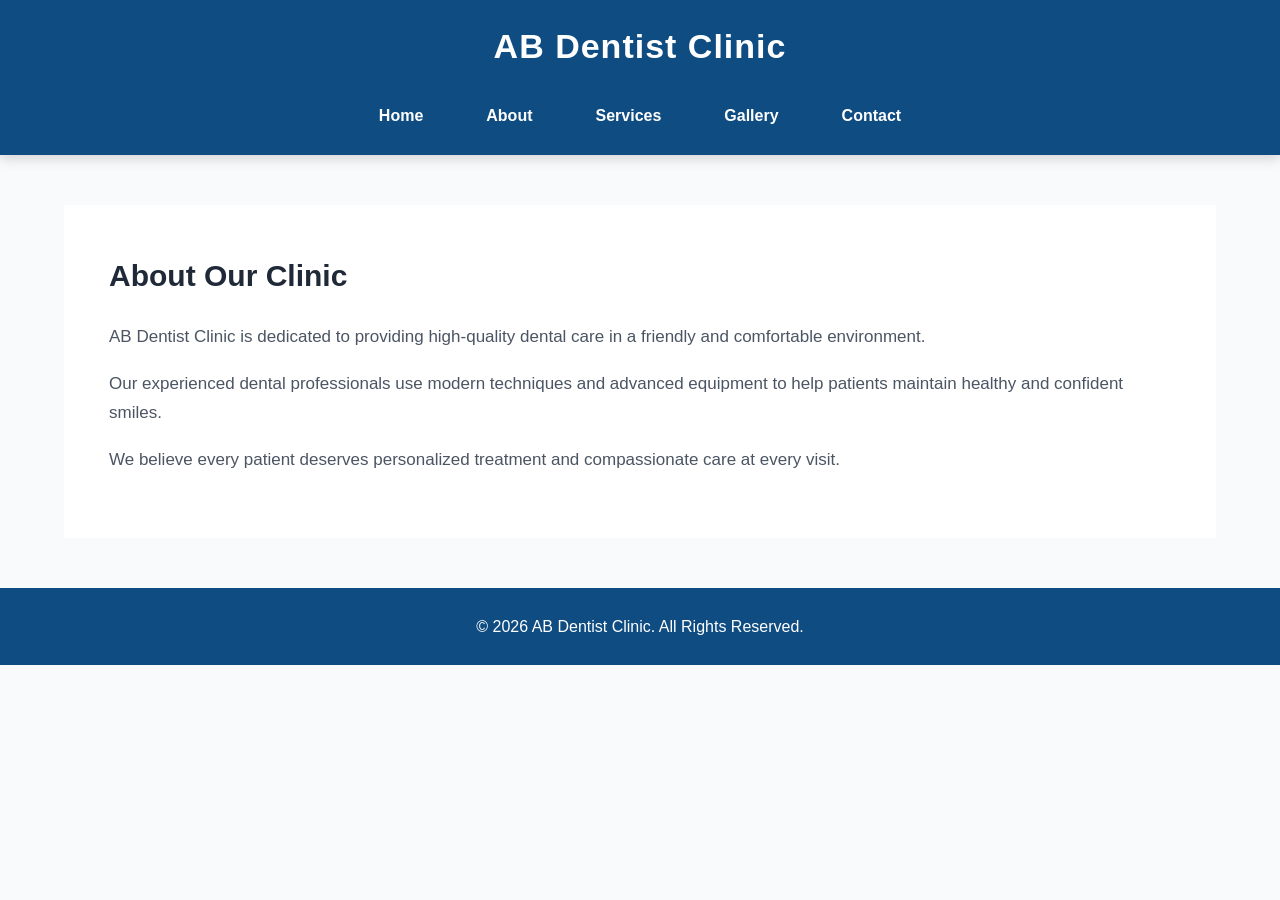
==== pages/about.html @ 83d5a28c "Initial commit - AB Dentist Website" ====
<!DOCTYPE html>
<html lang="en">

<head>

    <meta charset="UTF-8">

    <meta name="viewport"
          content="width=device-width, initial-scale=1.0">

    <title>About Us | AB Dentist Clinic</title>

    <meta name="description"
          content="Learn more about AB Dentist Clinic.">

    <link rel="stylesheet"
          href="../assets/css/style.css">

    <link rel="stylesheet"
          href="../assets/css/responsive.css">

</head>

<body>

    <!-- Header -->

    <header>

        <h1>AB Dentist Clinic</h1>

        <nav>

            <a href="../index.html">Home</a>

            <a href="about.html">About</a>

            <a href="services.html">Services</a>

            <a href="gallery.html">Gallery</a>

            <a href="contact.html">Contact</a>

        </nav>

    </header>

    <!-- Main Content -->

    <main>

        <section>

            <h2>About Our Clinic</h2>

            <p>
                AB Dentist Clinic is dedicated to providing high-quality dental
                care in a friendly and comfortable environment.
            </p>

            <p>
                Our experienced dental professionals use modern techniques and
                advanced equipment to help patients maintain healthy and
                confident smiles.
            </p>

            <p>
                We believe every patient deserves personalized treatment and
                compassionate care at every visit.
            </p>

        </section>

    </main>

    <!-- Footer -->

    <footer>

        <p>
            © 2026 AB Dentist Clinic. All Rights Reserved.
        </p>

    </footer>

    <script src="../assets/js/script.js"></script>

</body>

</html>
---- assets/css/style.css ----
/* =====================================================
   AB Dentist Website
   Global Styles
   Version 2.0
   ===================================================== */

/* =====================================================
   Design System
   ===================================================== */

/* =====================================================
   DESIGN SYSTEM
===================================================== */

:root{

    /* Brand Colors */

    --primary-color:#0F4C81;

    --secondary-color:#1E88E5;

    --accent-color:#00ACC1;

    /* Background */

    --background-color:#F8FAFC;

    --surface-color:#FFFFFF;

    /* Typography */

    --heading-color:#1F2937;

    --text-color:#4B5563;

    --light-text:#6B7280;

    /* Borders */

    --border-color:#E5E7EB;

    /* Shadows */

    --shadow-small:
        0 5px 15px rgba(0,0,0,.08);

    --shadow-medium:
        0 10px 30px rgba(0,0,0,.10);

    --shadow-large:
        0 18px 40px rgba(0,0,0,.15);

    /* Border Radius */

    --radius-small:8px;

    --radius-medium:16px;

    --radius-large:20px;

    /* Animation */

    --transition:0.3s ease;

    /* Layout */

    --max-width:1200px;

}

/* =====================================================
   Reset
   ===================================================== */

*{

    margin:0;

    padding:0;

    box-sizing:border-box;

}

html{

    scroll-behavior:smooth;

}

body{

    margin:0;

    font-family:Arial, Helvetica, sans-serif;

    background:var(--background-color);

    color:var(--text-color);

    line-height:1.7;

}

/* =====================================================
   Links
   ===================================================== */

a{

    text-decoration:none;

    transition:var(--transition);

}

/* =====================================================
   Images
   ===================================================== */

img{

    max-width:100%;

    display:block;

}

/* =====================================================
   Layout
   ===================================================== */

main{

    width:90%;

    max-width:var(--max-width);

    margin:50px auto;

}

/* =====================================================
   Header
   ===================================================== */

header{

    position:sticky;

    top:0;

    z-index:1000;

    background:var(--primary-color);

    color:#ffffff;

    padding:18px 40px;

    box-shadow:0 4px 12px rgba(0,0,0,.15);

}

/* =====================================================
   Clinic Name
   ===================================================== */

header h1{

    text-align:center;

    font-size:34px;

    margin-bottom:18px;

    letter-spacing:1px;

}

/* =====================================================
   Navigation
   ===================================================== */

nav{

    display:flex;

    justify-content:center;

    align-items:center;

    gap:35px;

    flex-wrap:wrap;

}

nav a{

    color:#ffffff;

    font-weight:600;

    padding:8px 14px;

    border-radius:6px;

}

nav a:hover{

    background:rgba(255,255,255,.18);

}

/* =====================================================
   Section Cards
   ===================================================== */

section{

    background:var(--surface-color);

    padding:45px;

    margin-bottom:35px;

    border-radius:var(--radius);

    box-shadow:var(--shadow);

}

section h2{

    color:var(--heading-color);

    margin-bottom:22px;

    font-size:30px;

}

section p{

    margin-bottom:18px;

    font-size:17px;

}

/* ===== PART 2 CONTINUES BELOW ===== */

/* =====================================================
   Lists
   ===================================================== */

ul{

    padding-left:25px;

}

li{

    margin-bottom:12px;

}

/* =====================================================
   Forms
   ===================================================== */

form{

    margin-top:20px;

}

label{

    display:block;

    font-weight:600;

    margin-bottom:8px;

}

input,
textarea{

    width:100%;

    padding:14px;

    margin-bottom:20px;

    border:1px solid var(--border-color);

    border-radius:8px;

    font-size:16px;

    outline:none;

    transition:var(--transition);

}

input:focus,
textarea:focus{

    border-color:var(--primary-color);

    box-shadow:0 0 6px rgba(0,119,182,.25);

}

button{

    background:var(--primary-color);

    color:#ffffff;

    border:none;

    padding:14px 28px;

    font-size:16px;

    font-weight:600;

    border-radius:8px;

    cursor:pointer;

    transition:var(--transition);

}

button:hover{

    background:var(--secondary-color);

    transform:translateY(-2px);

}

/* =====================================================
   Footer
   ===================================================== */

footer{

    background:var(--primary-color);

    color:#ffffff;

    text-align:center;

    padding:25px;

    margin-top:50px;

}

/* =====================================================
   Utility Classes
   ===================================================== */

.text-center{

    text-align:center;

}

.container{

    width:90%;

    max-width:var(--max-width);

    margin:0 auto;

}

.mt-20{

    margin-top:20px;

}

.mt-40{

    margin-top:40px;

}

.mb-20{

    margin-bottom:20px;

}

.mb-40{

    margin-bottom:40px;

}

/* =====================================================
   Responsive
   ===================================================== */

@media (max-width:768px){

    header{

        padding:20px;

    }

    header h1{

        font-size:28px;

    }

    nav{

        flex-direction:column;

        gap:15px;

    }

    section{

        padding:25px;

    }

    section h2{

        font-size:24px;

    }

    main{

        width:95%;

    }

}

/* =====================================================
   Premium Header
===================================================== */

.site-header{

    position:sticky;

    top:0;

    z-index:1000;

    background:var(--surface-color);

    box-shadow:0 2px 15px rgba(0,0,0,.08);

}

.header-container{

    width:90%;

    max-width:1200px;

    margin:auto;

    display:flex;

    justify-content:space-between;

    align-items:center;

    padding:18px 0;

}

.logo h1{

    color:#0077b6;

    font-size:32px;

    margin:0;

}

.logo span{

    display:block;

    color:var(--light-text);

    font-size:13px;

    margin-top:4px;

}

.site-header nav{

    display:flex;

    gap:30px;

}

.site-header nav a{

    color:#333;

    text-decoration:none;

    font-weight:600;

    padding:8px 0;

    transition:var(--transition);

    border-bottom:3px solid transparent;

}

.site-header nav a:hover{

    color:#0077b6;

    border-color:#0077b6;

}

.site-header nav a.active{

    color:#0077b6;

    border-color:#0077b6;

}

/* =====================================================
   Premium Hero Section
===================================================== */

.hero{

    display:flex;

    justify-content:space-between;

    align-items:center;

    gap:60px;

    padding:80px 0;

}

.hero-left{

    flex:1;

}

.hero-right{

    flex:1;

    display:flex;

    justify-content:center;

}

.hero-tag{

    display:inline-block;

    background:#e8f7ff;

    color:#0077b6;

    padding:10px 18px;

    border-radius:30px;

    font-weight:600;

    margin-bottom:25px;

}

.hero h2{

    font-size:52px;

    line-height:1.2;

    color:var(--heading-color);

    margin-bottom:25px;

}

.hero p{

    font-size:19px;

    color:#555;

    margin-bottom:35px;

}

.hero-buttons{

    display:flex;

    gap:20px;

}

.secondary-btn{

    background:var(--surface-color);

    color:#0077b6;

    border:2px solid #0077b6;

}

.secondary-btn:hover{

    background:#0077b6;

    color:white;

}

/* =====================================================
   IMAGE PLACEHOLDERS
===================================================== */

.hero-image{

    width:100%;

    max-width:550px;

    border-radius:20px;

    box-shadow:var(--shadow-large);

    object-fit:cover;

    display:block;

}

.doctor-image{

    width:180px;

    height:180px;

    object-fit:cover;

    border-radius:50%;

    margin:auto;

    display:block;

    box-shadow:var(--shadow-small);

}

.patient-photo{

    width:90px;

    height:90px;

    object-fit:cover;

    border-radius:50%;

    margin:auto;

    display:block;

    box-shadow:var(--shadow-small);

}

/* =====================================================
   Why Choose Us
===================================================== */

.features{

    display:grid;

    grid-template-columns:repeat(auto-fit,minmax(250px,1fr));

    gap:30px;

    margin-top:40px;

}

.feature-card{

    background:var(--surface-color);

    padding:35px;

    border-radius:18px;

    text-align:center;

    box-shadow:0 8px 25px rgba(0,0,0,.08);

    transition:.35s;

}

.feature-card:hover{

    transform:translateY(-8px);

    box-shadow:0 15px 35px rgba(0,0,0,.15);

}

.feature-icon{

    width:80px;

    height:80px;

    margin:auto;

    margin-bottom:20px;

    border-radius:50%;

    background:#e8f7ff;

    display:flex;

    justify-content:center;

    align-items:center;

    font-size:36px;

}

.feature-card h3{

    color:var(--heading-color);

    margin-bottom:15px;

}

.feature-card p{

    color:#555;

    font-size:15px;

}

/* =====================================================
   Premium Services
===================================================== */

.services-grid{

    display:grid;

    grid-template-columns:repeat(auto-fit,minmax(280px,1fr));

    gap:30px;

    margin-top:40px;

}

.service-card{

    background:var(--surface-color);

    padding:35px;

    border-radius:18px;

    text-align:center;

    box-shadow:0 8px 25px rgba(0,0,0,.08);

    transition:.35s;

}

.service-card:hover{

    transform:translateY(-10px);

    box-shadow:0 18px 40px rgba(0,0,0,.15);

}

.service-icon{

    width:80px;

    height:80px;

    margin:auto;

    margin-bottom:20px;

    border-radius:50%;

    background:#e8f7ff;

    display:flex;

    justify-content:center;

    align-items:center;

    font-size:36px;

}

.service-card h3{

    margin-bottom:15px;

    color:var(--heading-color);

}

.service-card p{

    color:var(--light-text);

    margin-bottom:25px;

}

.service-btn{

    display:inline-block;

    padding:12px 24px;

    background:#0077b6;

    color:#ffffff;

    border-radius:8px;

    font-weight:600;

    transition:var(--transition);

}

.service-btn:hover{

    background:#005f8f;

}

/* =====================================================
   Meet Our Doctors
===================================================== */

.doctors-section{

    margin:90px 0;

}

/* =====================================================
   SECTION HEADINGS
===================================================== */

.section-title{

    text-align:center;

    margin-bottom:50px;

}

.section-title h2{

    font-size:38px;

    color:var(--heading-color);

    margin-bottom:15px;

}

.section-title p{

    max-width:700px;

    margin:auto;

    color:var(--light-text);

    line-height:1.8;

}

.doctor-grid{

    display:grid;

    grid-template-columns:repeat(auto-fit,minmax(320px,1fr));

    gap:35px;

}

.doctor-card{

    background:var(--surface-color);

    border-radius:20px;

    padding:35px;

    text-align:center;

    box-shadow:var(--shadow-medium);

    transition:var(--transition);

}

.doctor-card:hover{

    transform:translateY(-8px);

    box-shadow:0 18px 40px rgba(0,0,0,.15);

}

.doctor-image{

    width:180px;

    height:180px;

    margin:auto;

    border-radius:50%;

    background:#e8f7ff;

    display:flex;

    justify-content:center;

    align-items:center;

    color:#0077b6;

    font-weight:bold;

    margin-bottom:25px;

}

.doctor-card h3{

    color:var(--heading-color);

    margin-bottom:8px;

}

.doctor-card h4{

    color:#0077b6;

    font-weight:600;

    margin-bottom:18px;

}

.doctor-card p{

    color:var(--light-text);

    margin-bottom:25px;

}

.doctor-btn{

    display:inline-block;

    padding:12px 28px;

    background:#0077b6;

    color:#ffffff;

    text-decoration:none;

    border-radius:8px;

    transition:var(--transition);

}

.doctor-btn:hover{

    background:#005f8f;

}

/* =====================================================
   Clinic Statistics
===================================================== */

.statistics-section{

    margin:90px 0;

    background:linear-gradient(135deg,#0077b6,#023e8a);

    border-radius:20px;

    overflow:hidden;

}

.statistics-overlay{

    padding:70px 40px;

}

.statistics-grid{

    display:grid;

    grid-template-columns:repeat(auto-fit,minmax(220px,1fr));

    gap:30px;

    text-align:center;

}

.stat-card{

    color:#ffffff;

}

.stat-card h2{

    font-size:48px;

    margin-bottom:15px;

    font-weight:700;

}

.stat-card p{

    font-size:18px;

    opacity:.9;

}

/* =====================================================
   Testimonials
===================================================== */

.testimonials-section{

    margin:90px 0;

}

.testimonial-grid{

    display:grid;

    grid-template-columns:repeat(auto-fit,minmax(300px,1fr));

    gap:35px;

    margin-top:45px;

}

.testimonial-card{

    background:var(--surface-color);

    padding:35px;

    border-radius:20px;

    text-align:center;

    box-shadow:var(--shadow-medium);

    transition:var(--transition);

}

.testimonial-card:hover{

    transform:translateY(-8px);

    box-shadow:0 18px 40px rgba(0,0,0,.15);

}

.patient-photo{

    width:90px;

    height:90px;

    border-radius:50%;

    margin:auto;

    margin-bottom:20px;

    background:#e8f7ff;

    display:flex;

    justify-content:center;

    align-items:center;

    color:#0077b6;

    font-weight:bold;

}

.stars{

    color:#f4b400;

    font-size:22px;

    margin:15px 0;

}

.testimonial-card p{

    color:var(--light-text);

    line-height:1.7;

}

/* =====================================================
   Appointment CTA
===================================================== */

.appointment-cta{

    margin:90px 0;

    background:linear-gradient(135deg,#0096c7,#023e8a);

    border-radius:20px;

    padding:80px 40px;

    text-align:center;

    color:#ffffff;

}

.cta-content{

    max-width:750px;

    margin:auto;

}

.cta-content h2{

    font-size:42px;

    margin-bottom:20px;

}

.cta-content p{

    font-size:18px;

    line-height:1.8;

    margin-bottom:35px;

    opacity:.95;

}

.cta-button{

    display:inline-block;

    padding:16px 36px;

    background:var(--surface-color);

    color:#0077b6;

    text-decoration:none;

    font-weight:700;

    border-radius:10px;

    transition:var(--transition);

}

.cta-button:hover{

    background:#caf0f8;

    transform:translateY(-3px);

}

/* =====================================================
   Premium Footer
===================================================== */

.site-footer{

    background:#023047;

    color:#ffffff;

    margin-top:80px;

}

.footer-container{

    max-width:1200px;

    margin:auto;

    padding:60px 30px;

    display:grid;

    grid-template-columns:repeat(auto-fit,minmax(240px,1fr));

    gap:40px;

}

.footer-column h3{

    margin-bottom:20px;

    color:#ffffff;

}

.footer-column p{

    color:#d7e3ea;

    line-height:1.8;

    margin-bottom:12px;

}

.footer-column ul{

    list-style:none;

    padding:0;

    margin:0;

}

.footer-column li{

    margin-bottom:12px;

}

.footer-column a{

    color:#d7e3ea;

    text-decoration:none;

    transition:var(--transition);

}

.footer-column a:hover{

    color:#90e0ef;

}

.social-icons{

    display:flex;

    gap:15px;

    margin-top:20px;

    flex-wrap:wrap;

}

.social-icons a{

    padding:8px 14px;

    background:rgba(255,255,255,.08);

    border-radius:8px;

}

.social-icons a:hover{

    background:#0077b6;

    color:#ffffff;

}

.footer-bottom{

    text-align:center;

    padding:20px;

    border-top:1px solid rgba(255,255,255,.15);

    color:#c9d6df;

}

/* =====================================================
   COMMON CARD STYLES
===================================================== */

.feature-card,
.service-card,
.doctor-card,
.testimonial-card{

    background:var(--surface-color);

    border-radius:var(--radius-large);

    box-shadow:var(--shadow-medium);

    transition:var(--transition);

    overflow:hidden;

}

.feature-card:hover,
.service-card:hover,
.doctor-card:hover,
.testimonial-card:hover{

    transform:translateY(-8px);

    box-shadow:var(--shadow-large);

}

/* =====================================================
   STANDARD BUTTONS
===================================================== */

button,
.service-btn,
.doctor-btn,
.cta-button{

    display:inline-block;

    padding:14px 28px;

    border:none;

    border-radius:var(--radius-small);

    background:var(--primary-color);

    color:#ffffff;

    font-weight:600;

    cursor:pointer;

    text-decoration:none;

    transition:var(--transition);

}

button:hover,
.service-btn:hover,
.doctor-btn:hover,
.cta-button:hover{

    transform:translateY(-3px);

    background:var(--secondary-color);

}

.feature-icon i,
.service-icon i{

    font-size:36px;

    color:var(--primary-color);

}   

.footer-column i{

    width:24px;

    color:#90e0ef;

    margin-right:10px;

}
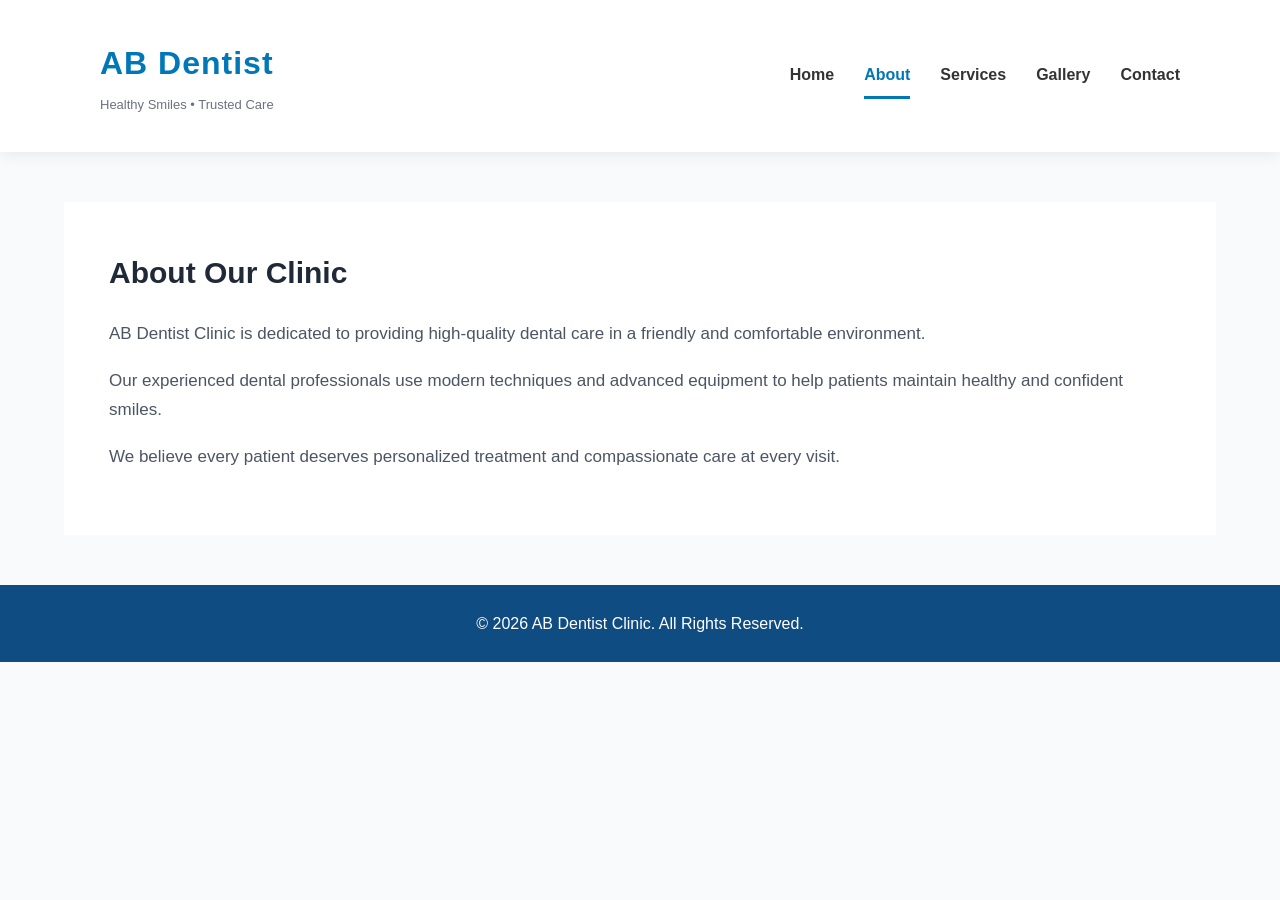
==== commit bb12483a: "Initial commit - AB Dentist Website" ====
--- a/pages/about.html
+++ b/pages/about.html
@@ -25,24 +25,26 @@
 
     <!-- Header -->
 
-    <header>
+    <header class="site-header">
+        <div class="header-container">
+            <div class="logo">
+                <h1>AB Dentist</h1>
+                <span>Healthy Smiles • Trusted Care</span>
+            </div>
 
-        <h1>AB Dentist Clinic</h1>
+            <button class="menu-toggle" type="button" aria-label="Toggle Navigation" aria-controls="primary-navigation" aria-expanded="false">
+                <span class="menu-toggle__open" aria-hidden="true">☰</span>
+                <span class="menu-toggle__close" aria-hidden="true">×</span>
+            </button>
 
-        <nav>
-
-            <a href="../index.html">Home</a>
-
-            <a href="about.html">About</a>
-
-            <a href="services.html">Services</a>
-
-            <a href="gallery.html">Gallery</a>
-
-            <a href="contact.html">Contact</a>
-
-        </nav>
-
+            <nav id="primary-navigation" class="primary-navigation">
+                <a href="../index.html">Home</a>
+                <a href="about.html" class="active">About</a>
+                <a href="services.html">Services</a>
+                <a href="gallery.html">Gallery</a>
+                <a href="contact.html">Contact</a>
+            </nav>
+        </div>
     </header>
 
     <!-- Main Content -->
@@ -87,4 +89,4 @@
 
 </body>
 
-</html>+</html>
--- a/assets/css/style.css
+++ b/assets/css/style.css
@@ -142,80 +142,6 @@
 }
 
 /* =====================================================
-   Header
-   ===================================================== */
-
-header{
-
-    position:sticky;
-
-    top:0;
-
-    z-index:1000;
-
-    background:var(--primary-color);
-
-    color:#ffffff;
-
-    padding:18px 40px;
-
-    box-shadow:0 4px 12px rgba(0,0,0,.15);
-
-}
-
-/* =====================================================
-   Clinic Name
-   ===================================================== */
-
-header h1{
-
-    text-align:center;
-
-    font-size:34px;
-
-    margin-bottom:18px;
-
-    letter-spacing:1px;
-
-}
-
-/* =====================================================
-   Navigation
-   ===================================================== */
-
-nav{
-
-    display:flex;
-
-    justify-content:center;
-
-    align-items:center;
-
-    gap:35px;
-
-    flex-wrap:wrap;
-
-}
-
-nav a{
-
-    color:#ffffff;
-
-    font-weight:600;
-
-    padding:8px 14px;
-
-    border-radius:6px;
-
-}
-
-nav a:hover{
-
-    background:rgba(255,255,255,.18);
-
-}
-
-/* =====================================================
    Section Cards
    ===================================================== */
 
@@ -417,142 +343,173 @@
 
 @media (max-width:768px){
 
-    header{
-
-        padding:20px;
+    section{
+
+        padding:25px;
 
     }
 
-    header h1{
-
+    section h2{
+
+        font-size:24px;
+
+    }
+
+    main{
+
+        width:95%;
+
+    }
+
+}
+
+/* =====================================================
+   Site Header and Navigation
+===================================================== */
+
+.site-header{
+    position:relative;
+    z-index:1000;
+    padding:18px 40px;
+    background:var(--surface-color);
+    box-shadow:0 2px 15px rgba(0,0,0,.08);
+}
+
+.header-container{
+    width:90%;
+    max-width:1200px;
+    margin:auto;
+    display:flex;
+    justify-content:space-between;
+    align-items:center;
+    padding:18px 0;
+}
+
+.logo h1{
+    margin:0;
+    color:#0077b6;
+    font-size:32px;
+    letter-spacing:1px;
+}
+
+.logo span{
+    display:block;
+    margin-top:4px;
+    color:var(--light-text);
+    font-size:13px;
+}
+
+.primary-navigation{
+    display:flex;
+    align-items:center;
+    gap:30px;
+}
+
+.primary-navigation a{
+    padding:8px 0;
+    color:#333;
+    font-weight:600;
+    border-bottom:3px solid transparent;
+}
+
+.primary-navigation a:hover,
+.primary-navigation a.active{
+    color:#0077b6;
+    border-color:#0077b6;
+}
+
+.menu-toggle{
+    display:none;
+    padding:8px;
+    border:0;
+    background:transparent;
+    color:var(--primary-color);
+    font-size:1.8rem;
+    line-height:1;
+}
+
+.menu-toggle:hover{
+    background:transparent;
+    color:var(--secondary-color);
+    transform:none;
+}
+
+.menu-toggle:focus-visible,
+.primary-navigation a:focus-visible{
+    outline:3px solid var(--accent-color);
+    outline-offset:3px;
+}
+
+.menu-toggle__close{
+    display:none;
+}
+
+@media (max-width:768px){
+    .site-header{
+        padding:14px 0 0;
+    }
+
+    .header-container{
+        width:100%;
+        padding:0 20px 14px;
+    }
+
+    .logo h1{
         font-size:28px;
-
     }
 
-    nav{
-
+    .menu-toggle{
+        display:inline-flex;
+        align-items:center;
+        justify-content:center;
+    }
+
+    .menu-toggle[aria-expanded="true"] .menu-toggle__open{
+        display:none;
+    }
+
+    .menu-toggle[aria-expanded="true"] .menu-toggle__close{
+        display:inline;
+    }
+
+    .primary-navigation{
+        position:absolute;
+        top:100%;
+        left:0;
+        width:100%;
+        display:flex;
         flex-direction:column;
-
-        gap:15px;
-
+        align-items:stretch;
+        gap:0;
+        max-height:0;
+        padding:0 20px;
+        overflow:hidden;
+        background:var(--surface-color);
+        box-shadow:0 8px 18px rgba(0,0,0,.12);
+        opacity:0;
+        visibility:hidden;
+        pointer-events:none;
+        transform:translateY(-10px);
+        transition:max-height .3s ease, padding .3s ease, opacity .25s ease, transform .3s ease, visibility .3s ease;
     }
 
-    section{
-
-        padding:25px;
-
+    .primary-navigation.is-open{
+        max-height:360px;
+        padding:12px 20px;
+        opacity:1;
+        visibility:visible;
+        pointer-events:auto;
+        transform:translateY(0);
     }
 
-    section h2{
-
-        font-size:24px;
-
+    .primary-navigation a{
+        padding:13px 0;
+        border-bottom:1px solid var(--border-color);
     }
 
-    main{
-
-        width:95%;
-
+    .primary-navigation a:last-child{
+        border-bottom:0;
     }
-
-}
-
-/* =====================================================
-   Premium Header
-===================================================== */
-
-.site-header{
-
-    position:sticky;
-
-    top:0;
-
-    z-index:1000;
-
-    background:var(--surface-color);
-
-    box-shadow:0 2px 15px rgba(0,0,0,.08);
-
-}
-
-.header-container{
-
-    width:90%;
-
-    max-width:1200px;
-
-    margin:auto;
-
-    display:flex;
-
-    justify-content:space-between;
-
-    align-items:center;
-
-    padding:18px 0;
-
-}
-
-.logo h1{
-
-    color:#0077b6;
-
-    font-size:32px;
-
-    margin:0;
-
-}
-
-.logo span{
-
-    display:block;
-
-    color:var(--light-text);
-
-    font-size:13px;
-
-    margin-top:4px;
-
-}
-
-.site-header nav{
-
-    display:flex;
-
-    gap:30px;
-
-}
-
-.site-header nav a{
-
-    color:#333;
-
-    text-decoration:none;
-
-    font-weight:600;
-
-    padding:8px 0;
-
-    transition:var(--transition);
-
-    border-bottom:3px solid transparent;
-
-}
-
-.site-header nav a:hover{
-
-    color:#0077b6;
-
-    border-color:#0077b6;
-
-}
-
-.site-header nav a.active{
-
-    color:#0077b6;
-
-    border-color:#0077b6;
-
 }
 
 /* =====================================================
@@ -1486,4 +1443,4 @@
 
     margin-right:10px;
 
-}+}
--- a/assets/css/responsive.css
+++ b/assets/css/responsive.css
@@ -0,0 +1,103 @@
+/* ===============================
+   Large Tablets
+================================= */
+@media (max-width: 1024px) {
+
+}
+
+/* ===============================
+   Tablets  
+================================= */
+@media (max-width: 768px) {
+
+    /* ===========================
+       Hero Section
+    =========================== */
+
+    .hero {
+        flex-direction: column;
+        text-align: center;
+        padding: 60px 20px;
+    }
+
+    .hero-left,
+    .hero-right {
+        width: 100%;
+    }
+
+    .hero-buttons {
+        justify-content: center;
+        flex-wrap: wrap;
+    }
+
+    .hero-image {
+        width: 100%;
+        max-width: 500px;
+        margin: 30px auto 0;
+        display: block;
+    }
+    /* ===========================
+   Features Section
+=========================== */
+
+.features {
+    display: grid;
+    grid-template-columns: 1fr;
+    gap: 20px;
+}
+
+.feature-card {                                                                                                                                                                                                                                                                                                                                                                                                                                                                                                                                                                                                                                                                                                                                                                                                                                                                                                                                                                                                                                                                                                                                                                                                                                                                                                                                                                                                                                                                                                                                                                                                                                                                                                                                                                                                                                                                                                                                                                                                                                                                                                                                                                                                                                                                                                                                                                                                                                                                                                                                                                                                                                                                                                                                                                                                                                                                                                                                                                                                                                                                                                                                                                                                                                                                                                                                                                                                                                                                                                                                                                                                                                                                                                                                                                                                                                                                                                                                                                                                                                                                                                                                                                                                                                                                                                                                                                                                                                                                                                                                                                                                                                                                                                                                                                                                                                                                                                                                                                                                                            
+    width: 100%;
+}
+/* ===========================
+   Services Section
+=========================== */
+
+.services-grid {
+    display: grid;
+    grid-template-columns: 1fr;
+    gap: 20px;
+}
+
+.service-card {
+    width: 100%;
+}
+
+/* ==========================================
+   Doctors Section
+========================================== */
+
+.doctor-grid{
+    grid-template-columns:1fr;
+    gap:24px;
+}
+
+.doctor-card{
+    padding:24px;
+}
+
+.doctor-image{
+    width:160px;
+    height:160px;
+}
+
+.doctor-card h3{
+    font-size:1.4rem;
+}
+
+.doctor-card h4{
+    font-size:1rem;
+}
+
+.doctor-card p{
+    font-size:0.95rem;
+    line-height:1.7;
+}
+
+}
+/* ===============================
+   Mobile Phones
+================================= */
+@media (max-width: 576px) {
+
+}
